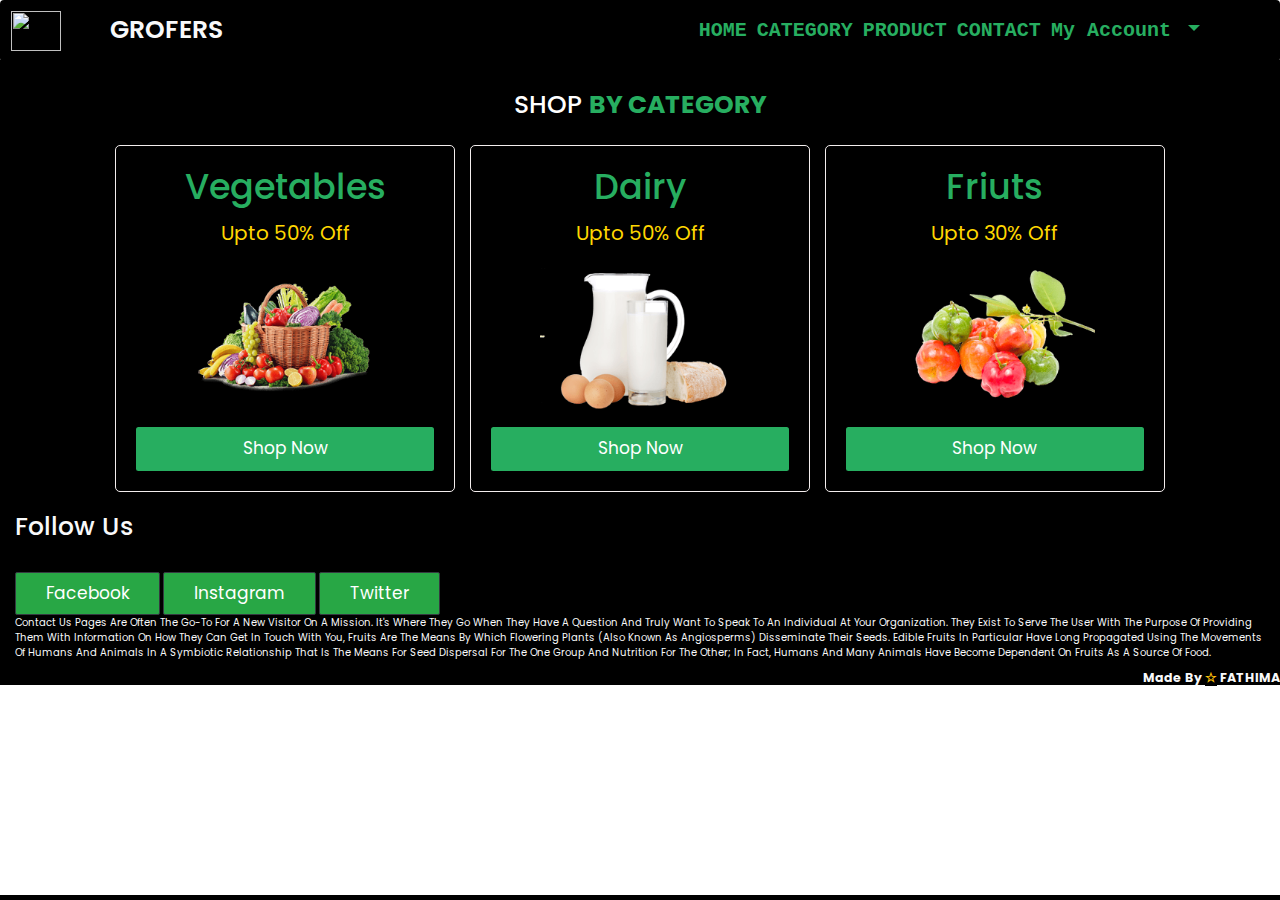
==== catgory.html @ 77313ee8 "Add files via upload" ====
<!Doctype.html>
<html lang="en">
  <head>
    <title>category-section</title>
    <!-- Required meta tags -->
    <meta charset="utf-8">
    <meta name="viewport" content="width=device-width, initial-scale=1, shrink-to-fit=no">
    <link rel="stylesheet" href="https://maxcdn.bootstrapcdn.com/bootstrap/3.3.7/css/bootstrap.min.css">
    <!-- Bootstrap CSS -->
    <link rel="stylesheet" href="https://stackpath.bootstrapcdn.com/bootstrap/4.3.1/css/bootstrap.min.css" integrity="sha384-ggOyR0iXCbMQv3Xipma34MD+dH/1fQ784/j6cY/iJTQUOhcWr7x9JvoRxT2MZw1T" crossorigin="anonymous">
    <link rel="stylesheet" href="style.css">
    <link rel="shortcut icon" href="https://img.icons8.com/fluency/2x/grocery-bag.png" type="image/x-icon">


</head>
  <body>
     <nav class="navbar navbar-expand-lg navbar fixed-top">
     <img src="https://cdn5.vectorstock.com/i/thumb-large/43/09/picnic-basket-and-bread-food-and-beverage-set-vector-22844309.jpg" width="50" height="40" alt=""></a>
  <div class="container">
    <a class="navbar-brand text-light" href="#">GROFERS</a>
   
    <button class="navbar-toggler" type="button" data-bs-toggle="collapse" data-bs-target="#navbarSupportedContent" aria-controls="navbarSupportedContent" aria-expanded="false" aria-label="Toggle navigation">
      <span class="navbar-toggler-icon"></span>
      
    </button>
    <div class="collapse navbar-collapse" id="navbarSupportedContent">
      <ul class="navbar-nav ml-auto ">
        <li class="nav-item ">
          <a class="nav-link " href="./index.html">HOME</a>
        </li>
        <li class="nav-item ">
   
          <a class="nav-link" href="./catgory.html">CATEGORY</a>
        </li>
        <li class="nav-item ">
          <a class="nav-link" href="./product.html">PRODUCT</a>
        </li>
        <li class="nav-item ">
          <a class="nav-link" href="./contact.html">CONTACT</a>
        </li>
        
        <li class="nav-item dropdown">
                <a class="nav-link dropdown-toggle" href="#" id="navbarDropdown" role="button" data-toggle="dropdown" aria-haspopup="true" aria-expanded="false">
                My Account
                </a>
                <div class="dropdown-menu" aria-labelledby="navbarDropdown">
                  <a class="dropdown-item" href="#">Login</a>
                  <a class="dropdown-item" href="#">FAQ</a>
              
        
                  <div class="dropdown-divider"></div>
                  <a class="dropdown-item" href="#">Offers</a>
                </div>
              </li>
        
      </ul>
  
      
     
      </div>
      
    </div>
    
  </div>
 
       
  </div>
</nav>

<br>
<br>
<br>
<br>
<!--category section starts-->

<section class="category" id="category" >
    <h2 class="heading" >Shop <span>by category</span></h2>
    <div class="box-container">
        <div class="box">
           <h3> Vegetables </h3>
           <p>Upto 50% off</p>
           <img src="category-1.png" alt="">
           <a href="#" class="btn">Shop now</a>
        </div>
        <div class="box">
            <h3> Dairy </h3>
            <p>Upto 50% off</p>
            <img src="category-2.png" alt="">
            <a href="#" class="btn">Shop now</a>
        </div>
        
        <div class="box">
            <h3> friuts </h3>
            <p>Upto 30% off</p>
            <img src="category-4.png" alt="">
            <a href="#" class="btn">Shop now</a>
        </div>
        
    </div>
</section>


 <footer>
      <div class="container-fluid text-light">
  <h1>Follow Us</h1><br>
 
   <button type="button" class="btn btn-dark btn-sm bg-success">Facebook</button>
 

  <button type="button" class="btn btn-dark btn-sm bg-success">Instagram</button>
  <button type="button" class="btn btn-dark btn-sm bg-success">Twitter</button>
 
  <p>Contact us pages are often the go-to for a new visitor on a mission. It's where they go when they have a question and truly want to speak to an individual at your organization. They exist to serve the user with the purpose of providing them with information on how they can get in touch with you, Fruits are the means by which flowering plants (also known as angiosperms) disseminate their seeds. Edible fruits in particular have long propagated using the movements of humans and animals in a symbiotic relationship that is the means for seed dispersal for the one group and nutrition for the other; in fact, humans and many animals have become dependent on fruits as a source of food.</p>
 

             
</div>
<h5 class="text-right font-weight-bold text-light"> Made By <span class=text-warning> &star;</span> FATHIMA </h5>
</footer>


<!-- Optional JavaScript -->
    <!-- jQuery first, then Popper.js, then Bootstrap JS -->
    <script src="https://code.jquery.com/jquery-3.3.1.slim.min.js" integrity="sha384-q8i/X+965DzO0rT7abK41JStQIAqVgRVzpbzo5smXKp4YfRvH+8abtTE1Pi6jizo" crossorigin="anonymous"></script>
    <script src="https://cdnjs.cloudflare.com/ajax/libs/popper.js/1.14.7/umd/popper.min.js" integrity="sha384-UO2eT0CpHqdSJQ6hJty5KVphtPhzWj9WO1clHTMGa3JDZwrnQq4sF86dIHNDz0W1" crossorigin="anonymous"></script>
    <script src="https://stackpath.bootstrapcdn.com/bootstrap/4.3.1/js/bootstrap.min.js" integrity="sha384-JjSmVgyd0p3pXB1rRibZUAYoIIy6OrQ6VrjIEaFf/nJGzIxFDsf4x0xIM+B07jRM" crossorigin="anonymous"></script>
</body>
</html>
---- style.css ----
@import url('https://fonts.googleapis.com/css2?family=Poppins:ital,wght@0,100;0,500;1,200;1,300&display=swap');

:root{
  --red:#c02b25;
  --black:#2c2c54;
  --green:#27ae60;
  --white:white;
}

*{
  font-family: 'Poppins', sans-serif;
  margin:0; padding:0;
  box-sizing: border-box;
  outline: none; border:none;
  text-decoration: none;
  text-transform: capitalize;
  transition: all .2s linear;
  background-color: black;
  
}

html{
    font-size: 62.5%;
    overflow-x: hidden;
    scroll-padding-top: 6.5rem;
    scroll-behavior: smooth;
  }
section{
    padding:2rem 9%;
}

  
.btn{
    display: inline-block;
    margin-top: 1rem;
    background:var(--green);
    color:var(--white);
    padding:.8rem 3rem;
    font-size: 1.7rem;
    text-align: center;
    cursor: pointer;
}
  
.btn:hover{
    background:rgb(218, 28, 28);
    color:whitesmoke
}
.heading{
    text-align: center;
    color: var(--white);
    text-transform: uppercase;
    padding: 1rem;
    font-size: 2.5rem;
} 
.heading span{
    color:var(--green);
    text-transform: uppercase;
    font-weight: bold;
}



.section{
    min-height:100vh;
    display:flex;
    justify-content:center;
    align-items:center;

}

.nav-link{
    font-family: 'Courier New', Courier, monospace;
    color:var(--green);
    font-weight: bold;
    font-size: 20px;

}
.header-1 .logo  i{
    font-size: 3rem;
    color:black;
    

}
.logo{
    color:black;
    font-weight: bolder;
    font-size: 15px;

}
.logo i{
    color: azure;
}
.banner-text p{
    font-family: Arial, Helvetica, sans-serif;
    color: black;
    font-size: 16px;
}


.navbar .navbar-brand{
    color:black;
    font-size: 25px;
    padding: .5rem 1.5rem;
    font-weight: 600;
    

}
.navbar a:hover{
    background: var(--red);
    color: #fff;
    border-radius: .5rem;
}
.dropdown{
    position: relative;
    display: inline;
}

.dropdown-menu{
    display: none;
    position:absolute;
    background-color: var(--green);
    min-width: 120px;
    z-index:1;
    border-radius: .5rem;
}
.dropdown-menu a{
    color:whitesmoke;
    padding: 10px 12px;
    text-decoration: none;
    display: block;
    border-radius: .5rem;

}
.text-area{
    font-size: 65px;
    font-family: Arial, Helvetica, sans-serif;
    font-weight: bold;
    color: black;
}
.home{
    display: flex;
    align-items: center;
    justify-content: center;
    flex-wrap: wrap;
    
}

.home .image{
    flex: 1 1 40rem;
    padding-top: 4rem;
}
.home .image img{
    width: 100%;
    
}
.home .content {
    flex:1 1 40rem;

}

.home .content span{
    font-size: 3rem;
    color:var(--green);

}
.home .content h3{
    font-size: 4rem;
    color:whitesmoke;
}

.category .box-container{
    display: flex;
    gap: 1.5rem;
    flex-wrap: wrap;
    padding-top: 1rem;
  }
  
  .category .box-container .box{
    border:.1rem solid rgb(243, 237, 237);
    border-radius: .5rem;
    text-align: center;
    padding:2rem;
    flex:1 1 25rem;
  }
  
  .category .box-container .box img{
    width: 20rem;
    margin:.5rem 0;
  }
  
  .category .box-container .box h3{
    font-size: 3.5rem;
    color:var(--green);
  }
  
  .category .box-container .box p{
    font-size: 2rem;
    color:gold;
    padding:.5rem 0;
  }
  
  .category .box-container .box .btn{
    display: block;
  }
  .product.box-container .box{
    display: flex;
    flex-wrap: wrap;
    gap: 1.5rem;
}
.product .box-container{
    display: flex;
    flex-wrap: wrap;
    gap:1.5rem;
}
  
.product .box-container .box{
    flex:1 1 30rem;
    text-align: center;
    padding:2rem;
    border:.1rem solid rgba(248, 245, 245, 0.918);
    border-radius: .5rem;
    overflow: hidden;
    position: relative;
}
  
.product .box-container .box img{
    height: 15rem;
}
  
.product .box-container .box .discount{
    position: absolute;
    top:1rem; left: 1rem;
    background:rgba(74, 131, 74, 0.226);
    color:var(--green);
    padding:.7rem 1rem;
    font-size: 2rem;
}  
.product .box-container .box h3{
    color:var(--green);
    font-size: 2.5rem;
}
  
  
.product .box-container .box .price{
    font-size: 2rem;
    color:var(--black);
    padding:.5rem 0;
}
.product .box-container .box .btn{
    display: block;
}
.contact form{
    text-align: center;
    padding:2rem;
    border:.1rem solid rgba(0,0,0,.3);
}  
.contact form .inputBox{
    display: flex;
    justify-content: space-between;
    flex-wrap: wrap;
}
.contact form .inputBox input, .contact form textarea{
    padding:1rem;
    font-size: 1.7rem;
    background:#f7f7f7;
    text-transform: none;
    margin:1rem 0;
    border:.1rem solid rgba(12, 12, 12, 0.801);
    width: 45%;
}
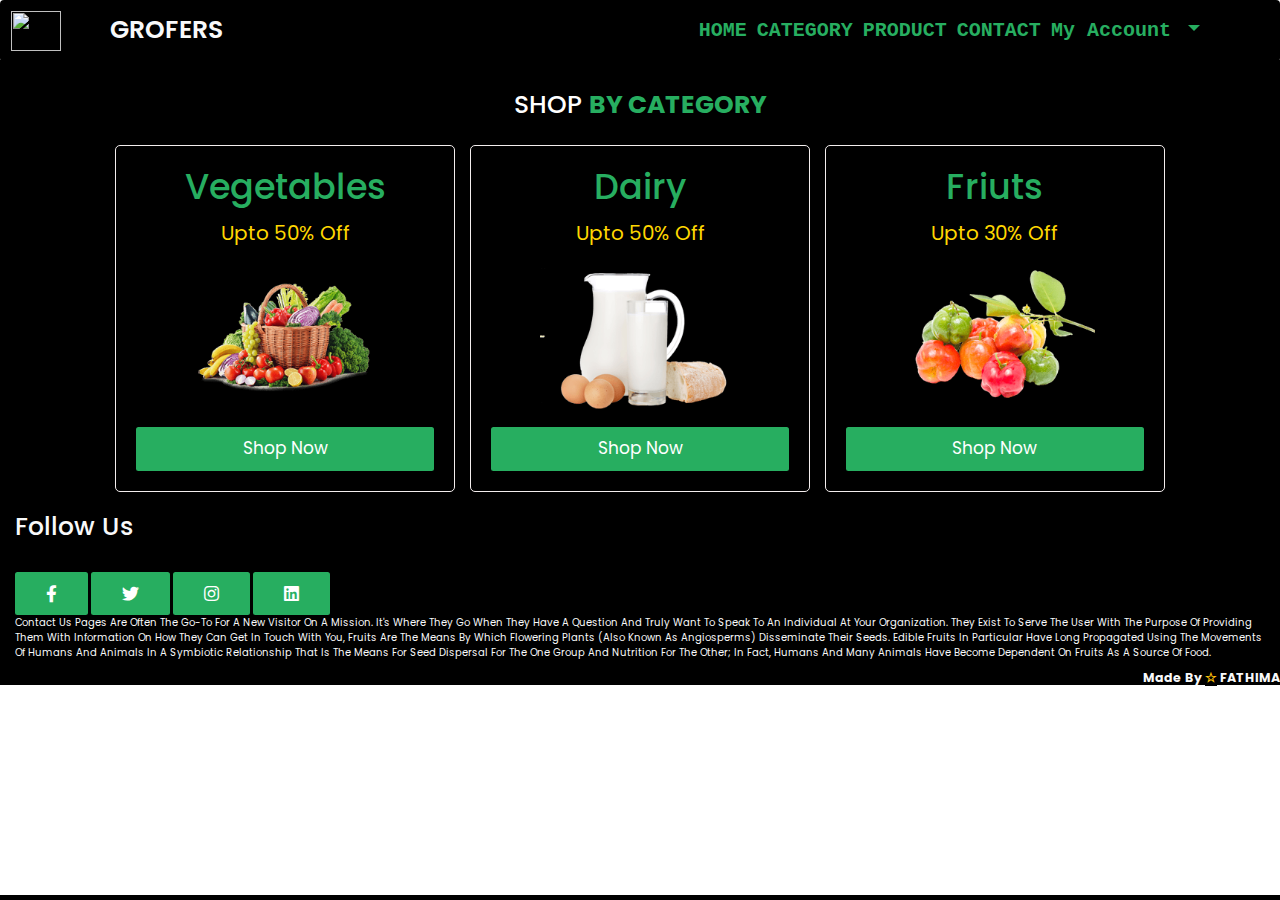
==== commit 6aa86e1f: "Update catgory.html" ====
--- a/catgory.html
+++ b/catgory.html
@@ -6,6 +6,7 @@
     <meta charset="utf-8">
     <meta name="viewport" content="width=device-width, initial-scale=1, shrink-to-fit=no">
     <link rel="stylesheet" href="https://maxcdn.bootstrapcdn.com/bootstrap/3.3.7/css/bootstrap.min.css">
+     <link rel="stylesheet" href="https://cdnjs.cloudflare.com/ajax/libs/font-awesome/5.15.3/css/all.min.css">
     <!-- Bootstrap CSS -->
     <link rel="stylesheet" href="https://stackpath.bootstrapcdn.com/bootstrap/4.3.1/css/bootstrap.min.css" integrity="sha384-ggOyR0iXCbMQv3Xipma34MD+dH/1fQ784/j6cY/iJTQUOhcWr7x9JvoRxT2MZw1T" crossorigin="anonymous">
     <link rel="stylesheet" href="style.css">
@@ -103,13 +104,10 @@
  <footer>
       <div class="container-fluid text-light">
   <h1>Follow Us</h1><br>
- 
-   <button type="button" class="btn btn-dark btn-sm bg-success">Facebook</button>
- 
-
-  <button type="button" class="btn btn-dark btn-sm bg-success">Instagram</button>
-  <button type="button" class="btn btn-dark btn-sm bg-success">Twitter</button>
- 
+        <a href="#" class="btn fab fa-facebook-f"></a>
+        <a href="#" class="btn fab fa-twitter"></a>
+        <a href="#" class="btn fab fa-instagram"></a>
+        <a href="#" class="btn fab fa-linkedin"></a>
   <p>Contact us pages are often the go-to for a new visitor on a mission. It's where they go when they have a question and truly want to speak to an individual at your organization. They exist to serve the user with the purpose of providing them with information on how they can get in touch with you, Fruits are the means by which flowering plants (also known as angiosperms) disseminate their seeds. Edible fruits in particular have long propagated using the movements of humans and animals in a symbiotic relationship that is the means for seed dispersal for the one group and nutrition for the other; in fact, humans and many animals have become dependent on fruits as a source of food.</p>
  
 
